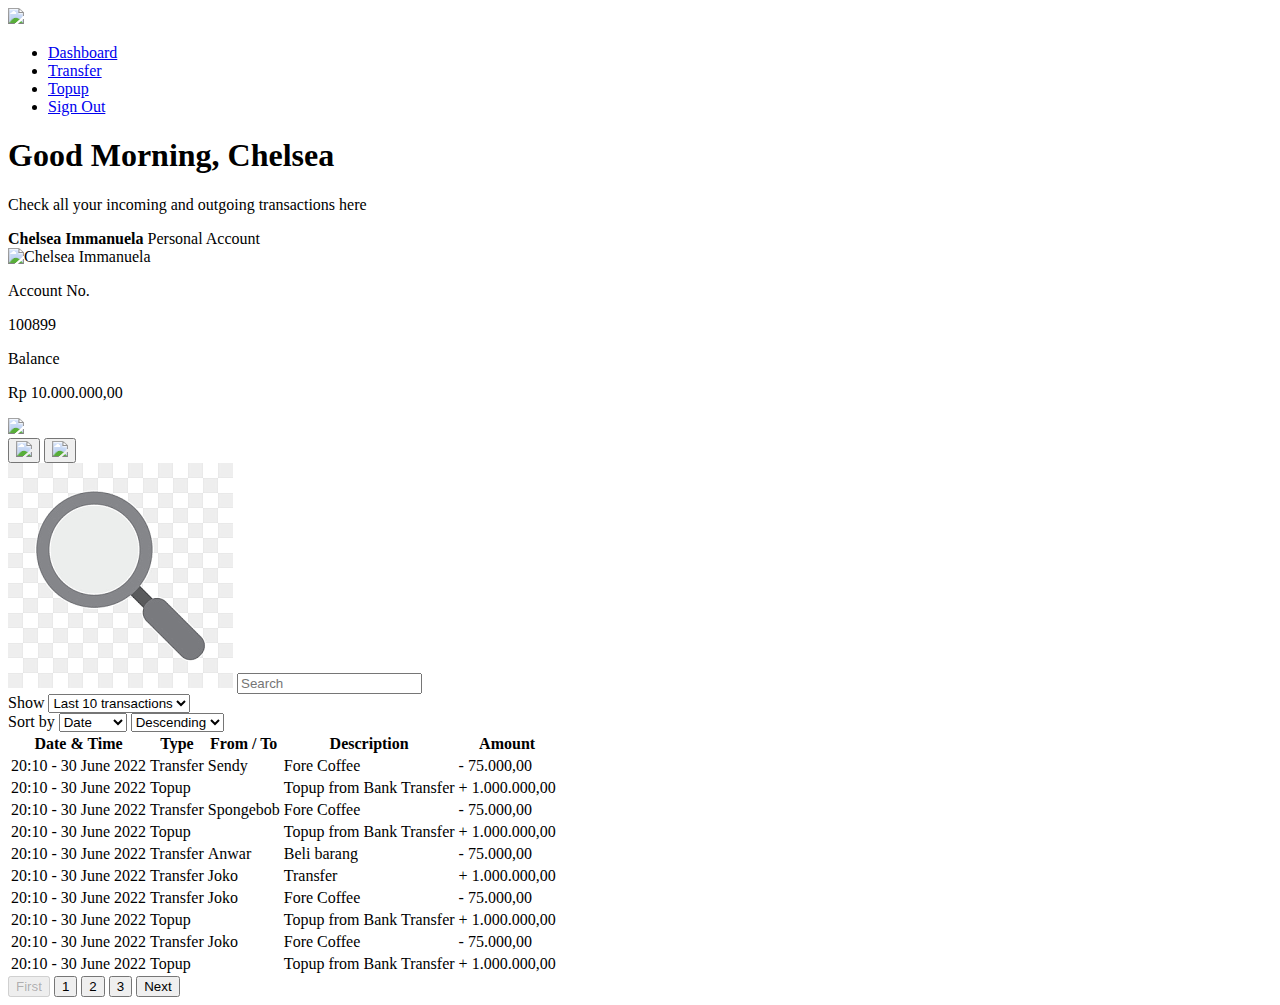
==== index.html @ e669d1f1 "Update" ====
<!DOCTYPE html>
<html lang="id">
<head>
    <title>Walled</title>
    <link rel="stylesheet" href="styles/styles.css">
</head>
<body>
    <section>
        <nav>
            <div class="logo-container">
                <img src="image/vector.png">
            </div>
            <ul class="nav-links">
                <li><a href="#dashboard" class="active">Dashboard</a></li>
                <li><a href="#transfer">Transfer</a></li>
                <li><a href="#topup">Topup</a></li>
                <li><a href="#signout">Sign Out</a></li>
            </ul>
        </nav>
    </section>

    <section class="welcome-section">
        <div class="welcome-text">
            <h1>Good Morning, Chelsea</h1>
            <p>Check all your incoming and outgoing transactions here</p>
        </div>
        <div class="profile-section">
            <div class="profile-info">
                <strong>Chelsea Immanuela</strong>
                <span>Personal Account</span>
            </div>
            <img src="image/chelsea.png" alt="Chelsea Immanuela">
        </div>
    </section>
    

    <div class="account-container">
        <div class="account-info">
            <p class="account-label">Account No.</p>
            <p class="account-number">100899</p>
        </div>
        <div class="balance-info">
            <div class="balance-text">
                <p class="balance-label">Balance</p>
                <div class="balance-amount-container">
                    <p class="balance-amount">Rp 10.000.000,00</p>
                    <img src="image/view.png" class="icon eye-icon">
                </div>
            </div>
            <div class="balance-actions">
                <button class="action-btn">
                    <img src="image/plus.png" class="icon">
                </button>
                <button class="action-btn">
                    <img src="image/plane.png" class="icon">
                </button>
            </div>
        </div>
            
    </div>

    <div class="filter-container">
        <div class="search-box">
            <img src="./search-icon.png" alt="Search Icon" class="search-icon">
            <input type="text" placeholder="Search">
        </div>

        <div class="filter-options">
            <div class="filter-group">
                <label>Show</label>
                <select>
                    <option>Last 10 transactions</option>
                    <option>Last 20 transactions</option>
                </select>
            </div>
            <div class="filter-group">
                <label>Sort by</label>
                <select>
                    <option>Date</option>
                    <option>Amount</option>
                </select>
                <select>
                    <option>Descending</option>
                    <option>Ascending</option>
                </select>
            </div>
        </div>
    </div>


    <table class="transaction-table">
        <thead>
            <tr>
                <th>Date & Time</th>
                <th>Type</th>
                <th>From / To</th>
                <th>Description</th>
                <th>Amount</th>
            </tr>
        </thead>
        <tbody>
            <tr>
                <td>20:10 - 30 June 2022</td>
                <td>Transfer</td>
                <td>Sendy</td>
                <td>Fore Coffee</td>
                <td class="amount negative">- 75.000,00</td>
            </tr>
            <tr>
                <td>20:10 - 30 June 2022</td>
                <td>Topup</td>
                <td></td>
                <td>Topup from Bank Transfer</td>
                <td class="amount positive">+ 1.000.000,00</td>
            </tr>
            <tr>
                <td>20:10 - 30 June 2022</td>
                <td>Transfer</td>
                <td>Spongebob</td>
                <td>Fore Coffee</td>
                <td class="amount negative">- 75.000,00</td>
            </tr>
            <tr>
                <td>20:10 - 30 June 2022</td>
                <td>Topup</td>
                <td></td>
                <td>Topup from Bank Transfer</td>
                <td class="amount positive">+ 1.000.000,00</td>
            </tr>
            <tr>
                <td>20:10 - 30 June 2022</td>
                <td>Transfer</td>
                <td>Anwar</td>
                <td>Beli barang</td>
                <td class="amount negative">- 75.000,00</td>
            </tr>
            <tr>
                <td>20:10 - 30 June 2022</td>
                <td>Transfer</td>
                <td>Joko</td>
                <td>Transfer</td>
                <td class="amount positive">+ 1.000.000,00</td>
            </tr>
            <tr>
                <td>20:10 - 30 June 2022</td>
                <td>Transfer</td>
                <td>Joko</td>
                <td>Fore Coffee</td>
                <td class="amount negative">- 75.000,00</td>
            </tr>
            <tr>
                <td>20:10 - 30 June 2022</td>
                <td>Topup</td>
                <td></td>
                <td>Topup from Bank Transfer</td>
                <td class="amount positive">+ 1.000.000,00</td>
            </tr>
            <tr>
                <td>20:10 - 30 June 2022</td>
                <td>Transfer</td>
                <td>Joko</td>
                <td>Fore Coffee</td>
                <td class="amount negative">- 75.000,00</td>
            </tr>
            <tr>
                <td>20:10 - 30 June 2022</td>
                <td>Topup</td>
                <td></td>
                <td>Topup from Bank Transfer</td>
                <td class="amount positive">+ 1.000.000,00</td>
            </tr>
        </tbody>
    </table>
    
    <div class="pagination-container">
        <button class="page-btn first" disabled>First</button>
        <button class="page-btn">1</button>
        <button class="page-btn active">2</button>
        <button class="page-btn">3</button>
        <button class="page-btn next">Next</button>
    </div>
    
    <!-- Ruangan kosong di bawah pagination -->
    <div class="bottom-space"></div>
    
    
    
    

</body>
</html>
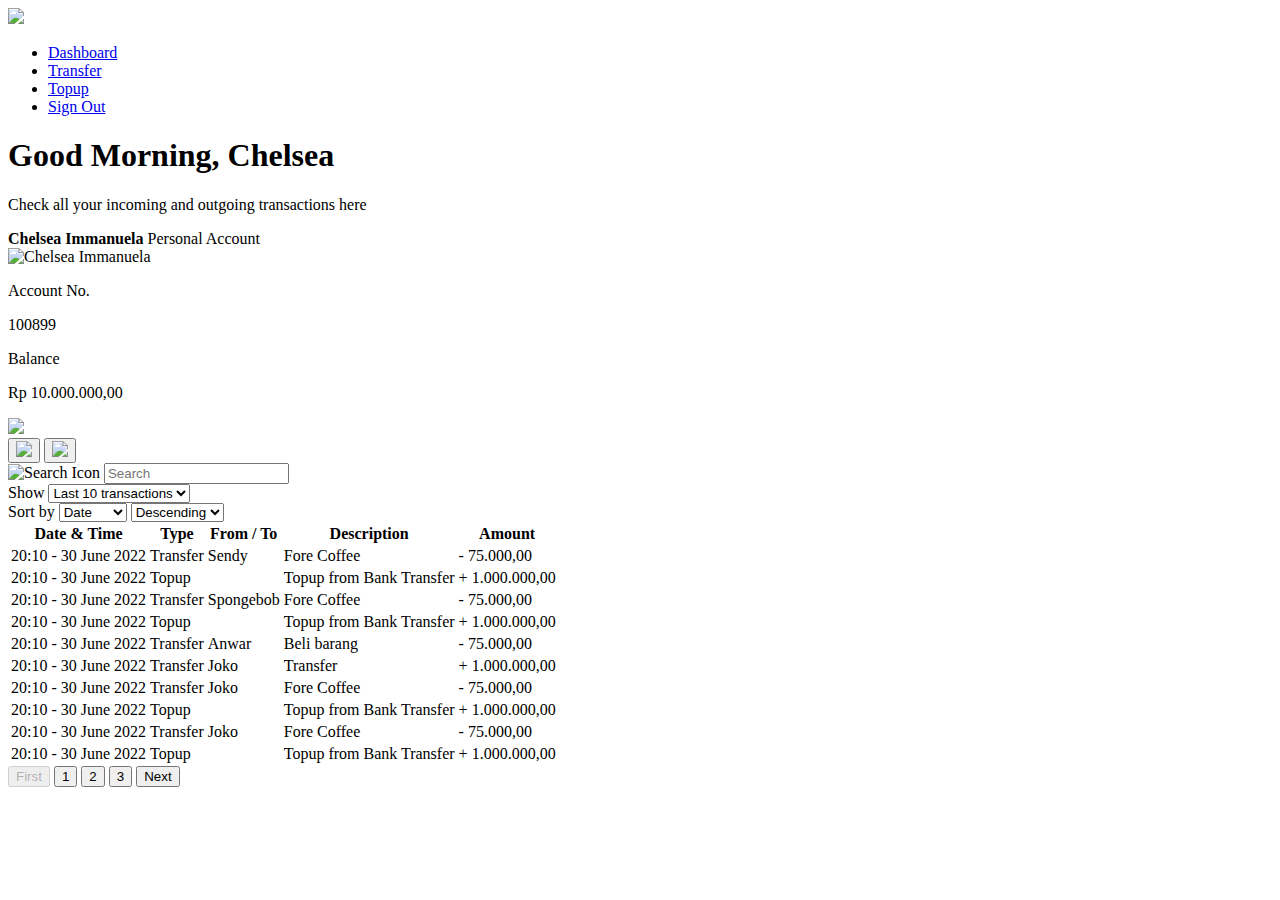
==== commit b46f5966: "Update index.html" ====
--- a/index.html
+++ b/index.html
@@ -61,7 +61,7 @@
 
     <div class="filter-container">
         <div class="search-box">
-            <img src="./search-icon.png" alt="Search Icon" class="search-icon">
+            <img src="image/search-icon.png" alt="Search Icon" class="search-icon">
             <input type="text" placeholder="Search">
         </div>
 
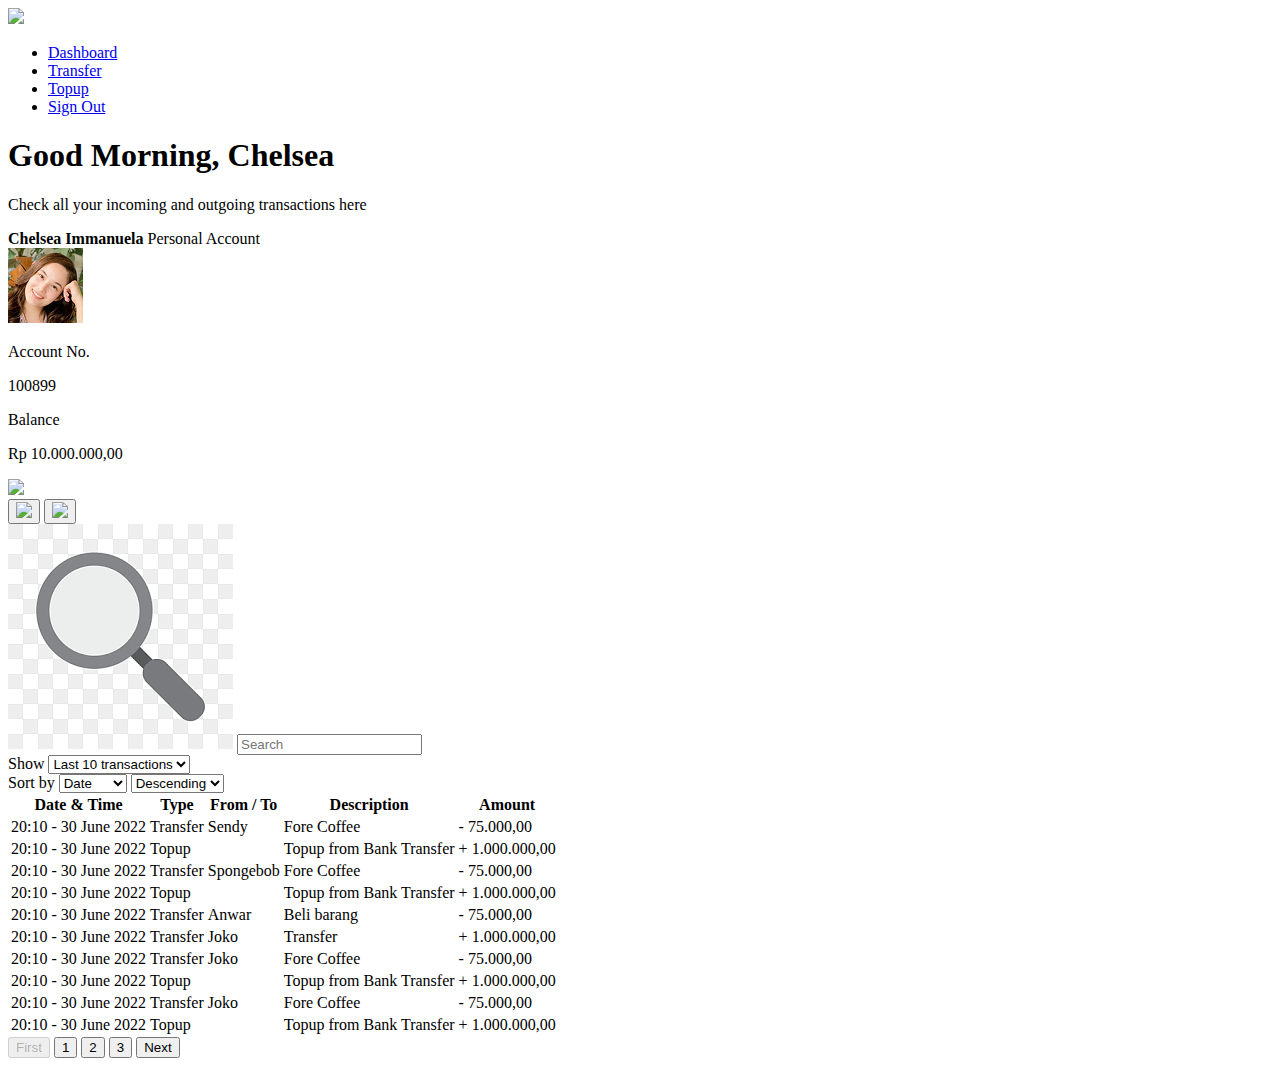
==== commit b7a5e653: "Update" ====
--- a/index.html
+++ b/index.html
@@ -8,7 +8,7 @@
     <section>
         <nav>
             <div class="logo-container">
-                <img src="image/vector.png">
+                <img src="Images/vector.png">
             </div>
             <ul class="nav-links">
                 <li><a href="#dashboard" class="active">Dashboard</a></li>
@@ -29,7 +29,7 @@
                 <strong>Chelsea Immanuela</strong>
                 <span>Personal Account</span>
             </div>
-            <img src="image/chelsea.png" alt="Chelsea Immanuela">
+            <img src="Images/chelsea.png" alt="Chelsea Immanuela">
         </div>
     </section>
     
@@ -44,15 +44,15 @@
                 <p class="balance-label">Balance</p>
                 <div class="balance-amount-container">
                     <p class="balance-amount">Rp 10.000.000,00</p>
-                    <img src="image/view.png" class="icon eye-icon">
+                    <img src="Images/view.png" class="icon eye-icon">
                 </div>
             </div>
             <div class="balance-actions">
                 <button class="action-btn">
-                    <img src="image/plus.png" class="icon">
+                    <img src="Images/plus.png" class="icon">
                 </button>
                 <button class="action-btn">
-                    <img src="image/plane.png" class="icon">
+                    <img src="Images/plane.png" class="icon">
                 </button>
             </div>
         </div>
@@ -61,7 +61,7 @@
 
     <div class="filter-container">
         <div class="search-box">
-            <img src="image/search-icon.png" alt="Search Icon" class="search-icon">
+            <img src="Images/search-icon.png" alt="Search Icon" class="search-icon">
             <input type="text" placeholder="Search">
         </div>
 
